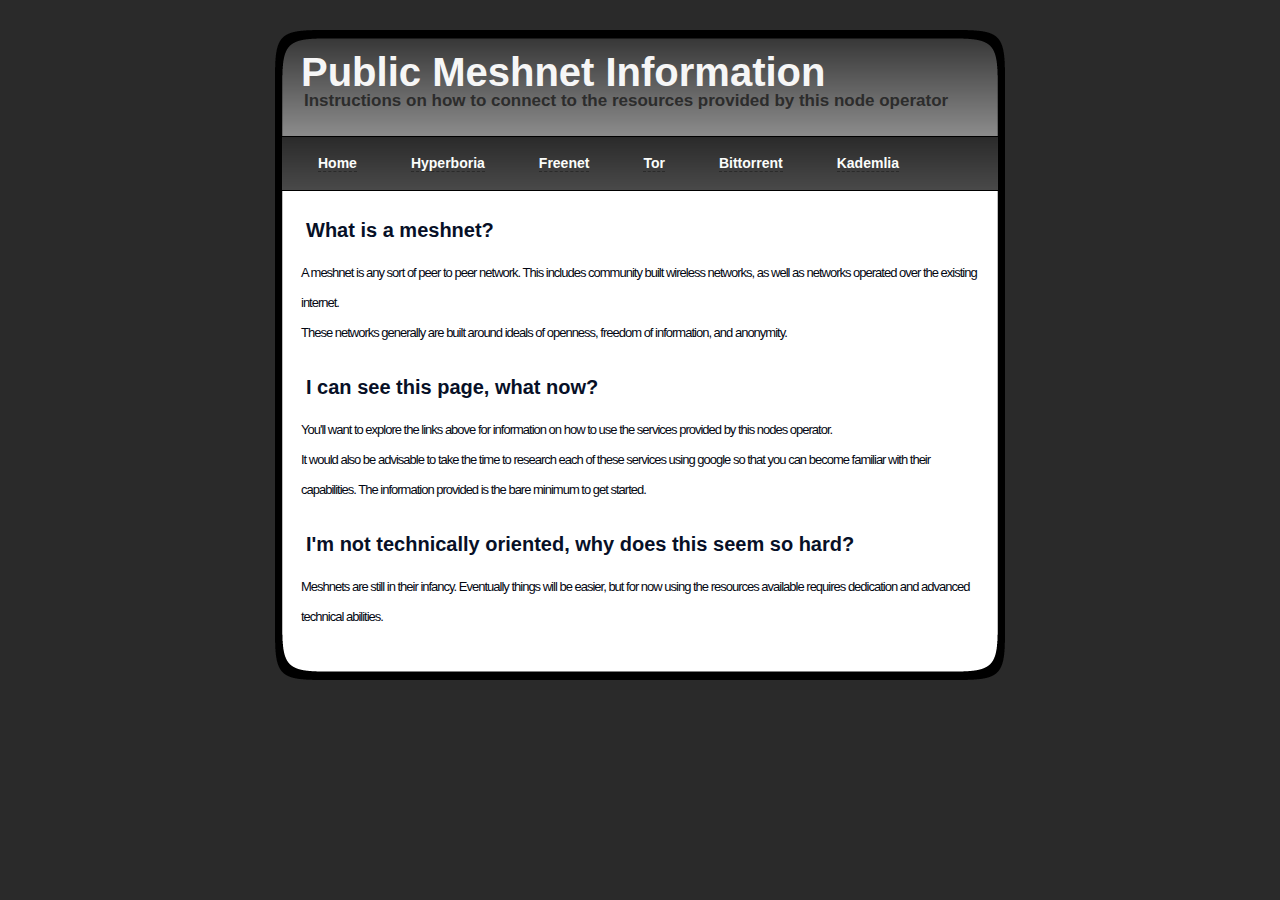
==== index.htm @ 08912b7e "Add all files" ====
<!DOCTYPE html PUBLIC "-//W3C//DTD XHTML 1.0 Strict//EN" "http://www.w3.org/TR/xhtml1/DTD/xhtml1-strict.dtd">
<html xmlns="http://www.w3.org/1999/xhtml">
<head>
<meta http-equiv="Content-Type" content="text/html; charset=utf-8" />
<link rel="stylesheet" type="text/css" href="style.css" />
<title>Public Meshnet Information</title>
</head>

<body>
    <div id="page">
		
        <div id="header">
        	<h1>Public Meshnet Information</h1>
            <h2>Instructions on how to connect to the resources provided by this node operator</h2>
      </div>
  <div id="bar">
        	<div class="link"><a href="./index.htm">Home</a></div>
            <div class="link"><a href="./hyperboria.htm">Hyperboria</a></div>
            <div class="link"><a href="./freenet.htm">Freenet</a></div>
            <div class="link"><a href="./tor.htm">Tor</a></div>
			<div class="link"><a href="./bittorrent.htm">Bittorrent</a></div>
			<div class="link"><a href="./kademlia.htm">Kademlia</a></div>
      </div>
        <div class="contentTitle"><h1>What is a meshnet?</h1></div>
        <div class="contentText">
          <p>A meshnet is any sort of peer to peer network. This includes community built wireless networks, as well as networks operated over the existing internet.</p>
		  <p>These networks generally are built around ideals of openness, freedom of information, and anonymity.
        </div>
        <div class="contentTitle"><h1>I can see this page, what now?</h1></div>
        <div class="contentText">
          <p>You'll want to explore the links above for information on how to use the services provided by this nodes operator.</p>
		  <p>It would also be advisable to take the time to research each of these services using google so that you can become familiar with their capabilities. The information provided is the bare minimum to get started.</p>
        </div>
        <div class="contentTitle"><h1>I'm not technically oriented, why does this seem so hard?</h1></div>
        <div class="contentText">
			<p>Meshnets are still in their infancy. Eventually things will be easier, but for now using the resources available requires dedication and advanced technical abilities.</p>
		</div>  
</div>
<div id="footer"></div>
</body>
</html>
---- style.css ----
html, body {
text-align: center;
}
p {text-align: left;}

body {
	margin: 0;
	padding: 0;
	background: #697281;
	text-align: left;
	font-family: "Trebuchet MS", Arial, Helvetica, sans-serif;
	font-size: 13px;
	color: #F1F5F8;
	background-color:#2A2A2A;
}

*{
  margin: 0 auto 0 auto;
 text-align:left;}
html, body {
text-align: center;
}
p {text-align: left;}

#page
{
  margin: 0 auto 0 auto; 
  margin-top:25px;
  display: block; 
  height:auto;
  position: relative; 
  overflow: hidden; 
  background: url(background.png) repeat-y;
  width: 738px;
}

#header
{
background-image:url(header.png);
background-repeat:no-repeat;
height:111px;
width:738px;
}

#header h1
{
position:relative;
left:30px;
top:25px;
color:#F6F6F6;
text-align:left;
font-size:40px;
font-weight:bold;
font-family:Arial, Helvetica, sans-serif;
}

#header h2
{
position:relative;
left:33px;
top:21px;
color:#2C2C2C;
text-align:left;
font-size:17px;
font-weight:bold;
font-family:Arial, Helvetica, sans-serif;
}


#bar
{
background-image:url(bar.png);
background-repeat:no-repeat;
height:55px;
width:750px;
line-height:55px;
padding-left:20px;
padding-right:20px;
}

#bar .link
{
float:left;
height:55px;
}

#bar .link:hover
{
background-position:center;
}

#bar a
{
font-size:14px;
font-weight:bold;
color:#FBFDFB;
margin-left:27px;
margin-right:27px;

}

#bar a:hover
{
color:#999999;
}

.contentTitle
{
width:676px;
height:37px;
margin-top:20px;
margin-left:25px;
margin-right:25px;
margin-bottom:10px;
background-image:url(tab_back.png);
background-repeat:no-repeat;

}

.contentTitle h1
{
margin-left:10px;
padding-top:8px;
font-size:20px;
font-weight:bold;
color:#071027;
}

.comments
{
font-size:11px;
font-style:italic;
}

.contentText
{
width:680px;
padding-left:30px;
padding-right:30px;
font-size:13px;
color:#030712;
line-height:30px;
letter-spacing:-1px;
}

a
{
text-decoration:none;
color:#2A2A2A;
border-bottom:1px dashed #2A2A2A;
}

a:hover
{
color:#8F8F8F;
border-bottom:1px dotted #2A2A2A;
}


#footer {
width: 738px;
height:53px;
background: url(footer.png) no-repeat;
text-align:center;
font-size:9px;
color:#2A2A2A;
padding-top:25px;
}
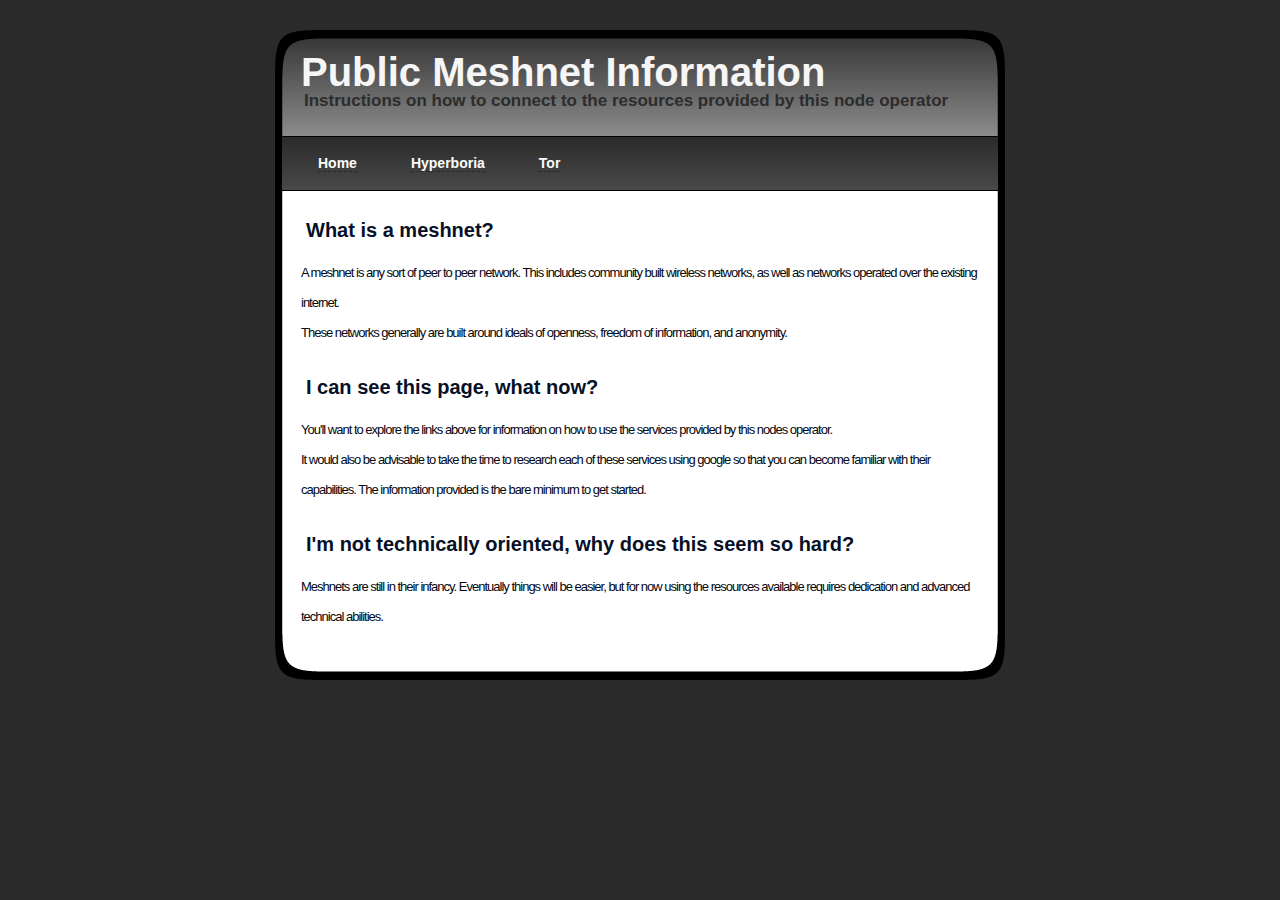
==== commit 03242f91: "Initial Denver Meshnet Template" ====
--- a/index.htm
+++ b/index.htm
@@ -16,10 +16,7 @@
   <div id="bar">
         	<div class="link"><a href="./index.htm">Home</a></div>
             <div class="link"><a href="./hyperboria.htm">Hyperboria</a></div>
-            <div class="link"><a href="./freenet.htm">Freenet</a></div>
             <div class="link"><a href="./tor.htm">Tor</a></div>
-			<div class="link"><a href="./bittorrent.htm">Bittorrent</a></div>
-			<div class="link"><a href="./kademlia.htm">Kademlia</a></div>
       </div>
         <div class="contentTitle"><h1>What is a meshnet?</h1></div>
         <div class="contentText">
